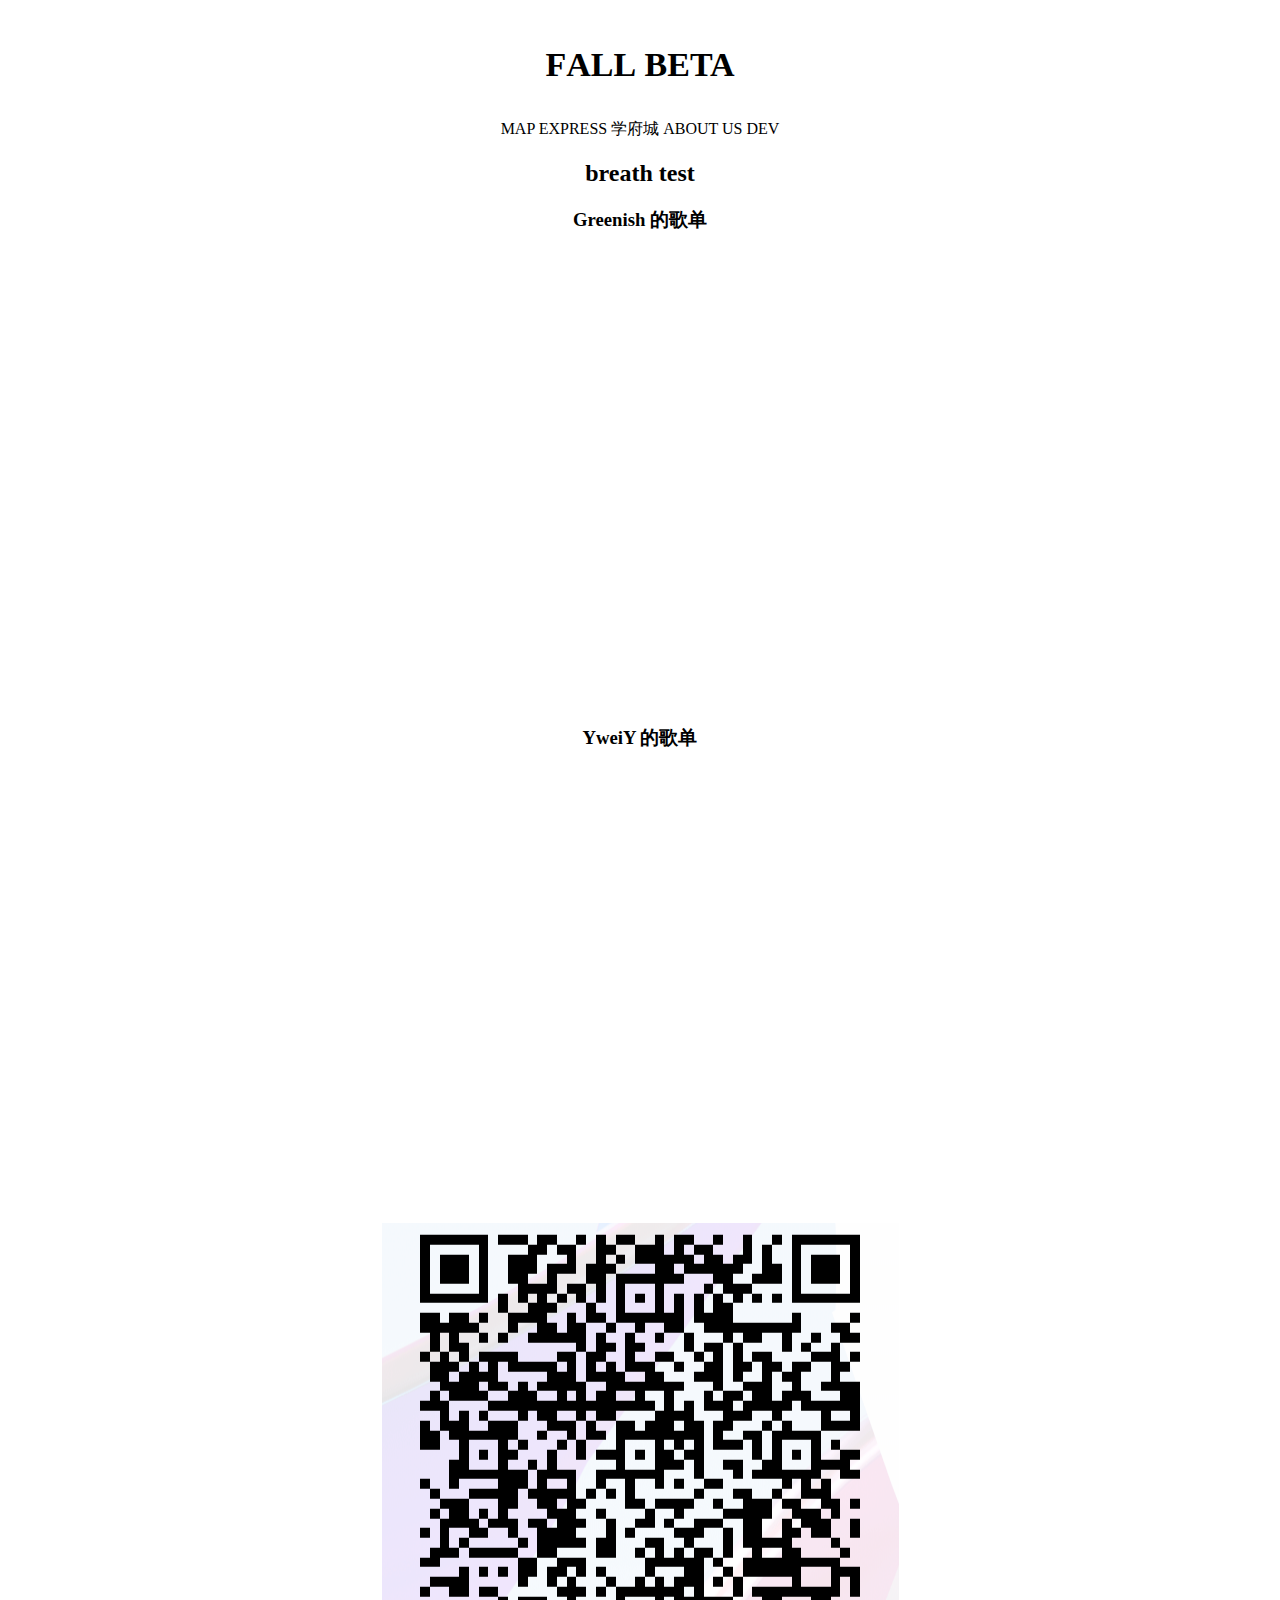
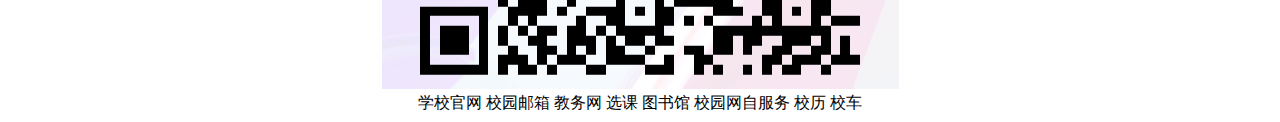
==== aboutus.html @ 3b4ffe4c "add dev" ====
<!DOCTYPE html>
<html ang="en">
  <head>
    <meta charset="utf-8">
    <title>Fall beta</title>
    <link rel="stylesheet" href="css/css.css">
   </head>
  <body>
    <h1>Fall beta</h1>
    <nav>
      <a href="index.html">MAP</a>
      <a href="express.html">EXPRESS</a>
      <a href="xuefucheng.html">学府城</a>
      <a href="aboutus.html">ABOUT US</a>
      <a href="dev.html">DEV</a>
    </nav>
    <h2>breath test</h2>

    <div>
      <h3>Greenish 的歌单</h3>
    <iframe allow="autoplay *; encrypted-media *;" frameborder="0" height="450" style="width:100%;max-width:660px;overflow:hidden;background:transparent;" sandbox="allow-forms allow-popups allow-same-origin allow-scripts allow-storage-access-by-user-activation allow-top-navigation-by-user-activation" src="https://embed.music.apple.com/cn/playlist/share/pl.u-yZyVWBVuYBd84BK"></iframe>
    </div>
    <div>
      <h3>YweiY 的歌单</h3>
      <iframe allow="autoplay *; encrypted-media *;" frameborder="0" height="450" style="width:100%;max-width:660px;overflow:hidden;background:transparent;" sandbox="allow-forms allow-popups allow-same-origin allow-scripts allow-storage-access-by-user-activation allow-top-navigation-by-user-activation" src="https://embed.music.apple.com/cn/playlist/share/pl.u-RRbVvlWT3lAM54l"></iframe>
    </div>
    <div>
    <img class="QR"src="pic/QR.png" alt="QQ群">
    </div>
<footer>
  <a href="http://www.xauat.edu.cn/">学校官网</a>
  <a href="http://mail.xauat.edu.cn/">校园邮箱</a>
  <a href="http://jwc.xauat.edu.cn/">教务网</a>
  <a href="http://xk.xauat.edu.cn/">选课</a>
  <a href="http://lib.xauat.edu.cn/">图书馆</a>
  <a href="10.186.255.33">校园网自服务</a>
  <a href="http://www.xauat.edu.cn/zh-cn/html/12xxfw/xyrl.html">校历</a>
  <a href="http://www.xauat.edu.cn/zh-cn/html/12xxfw/xyjt.html">校车</a>
</footer>

  </body>
---- css/css.css ----
h1{
  font-variant:all-petite-caps;
  font-size :300%;
  text-align:center;
}
nav {
  text-align: center;
}
nav a{
  text-decoration: none;
  color:#000000;
  background:#ffffff;
  text-align:center;
}
h2 {
  text-align: center;
}
div {
  text-align: center;
}
footer a{
  text-decoration: none;
  color:#000000;
  background:#ffffff;
  text-align:center;
}
footer {
  text-align: center;
}
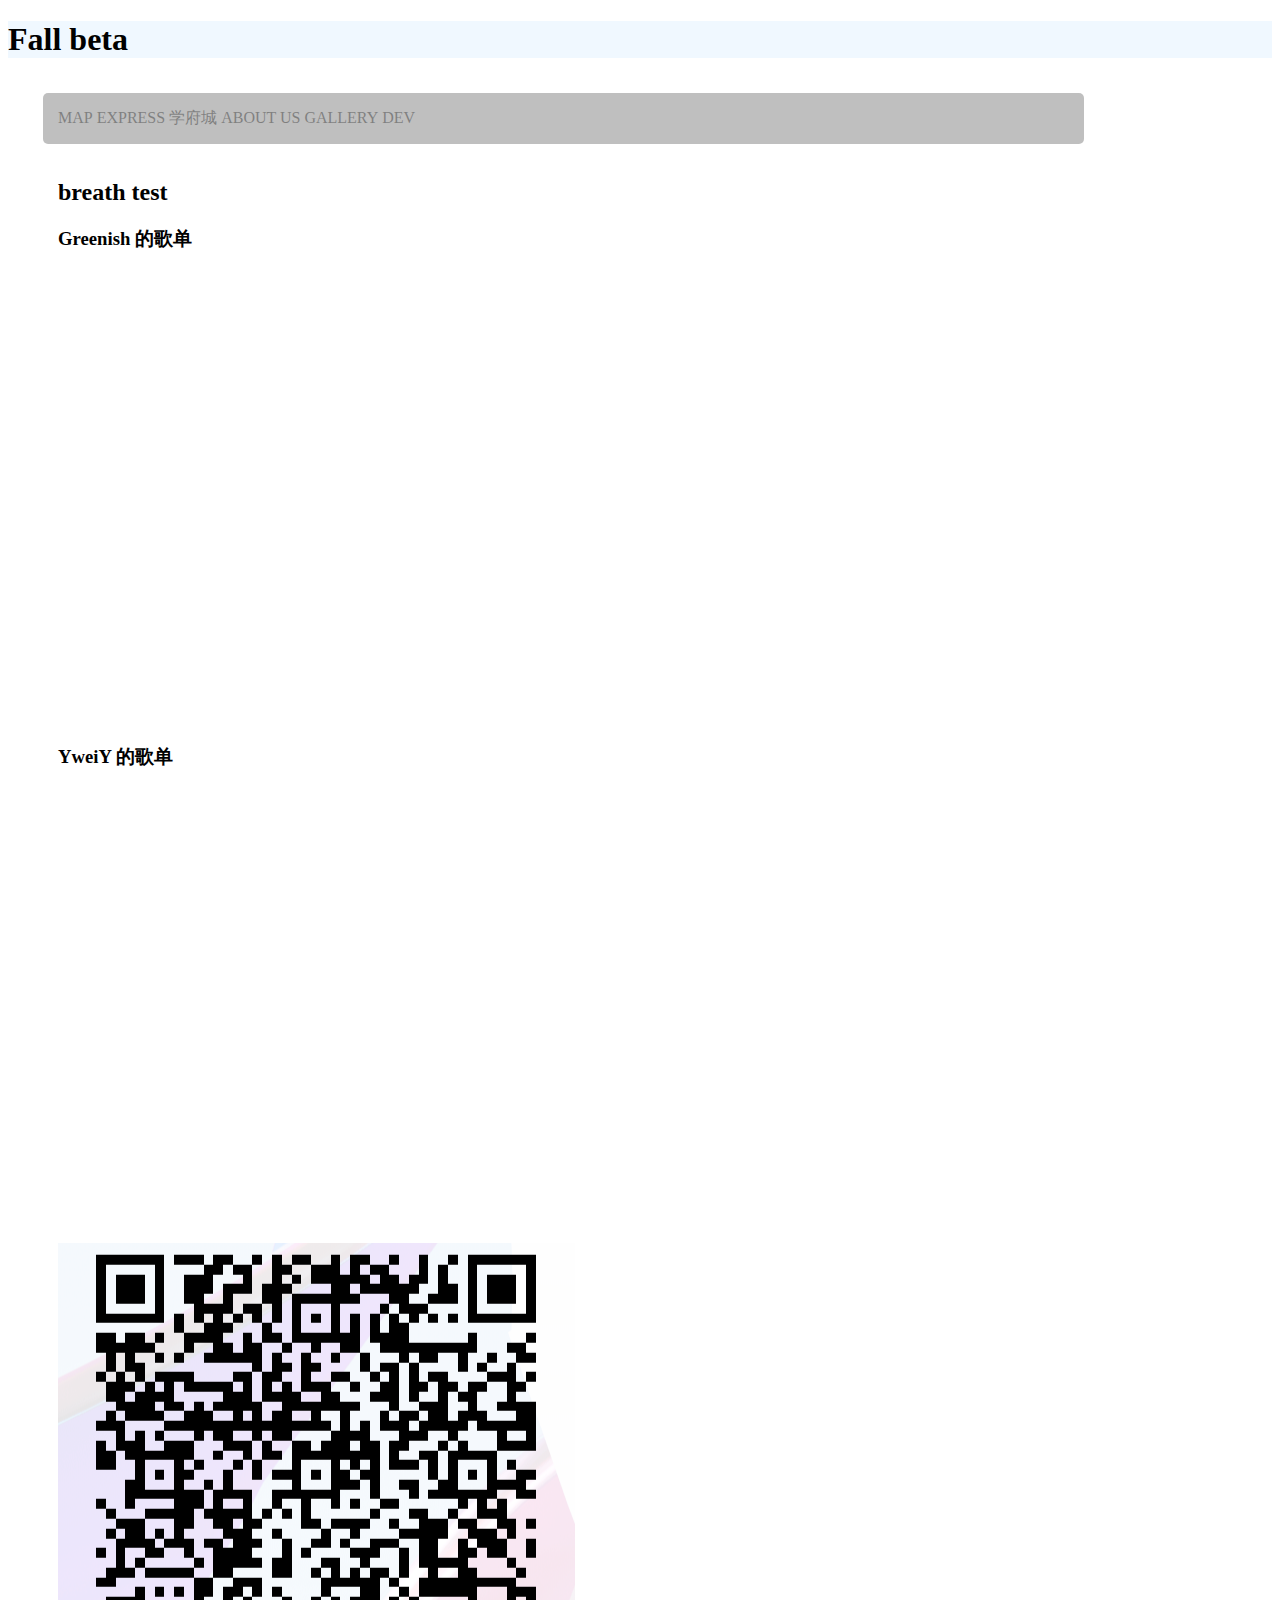
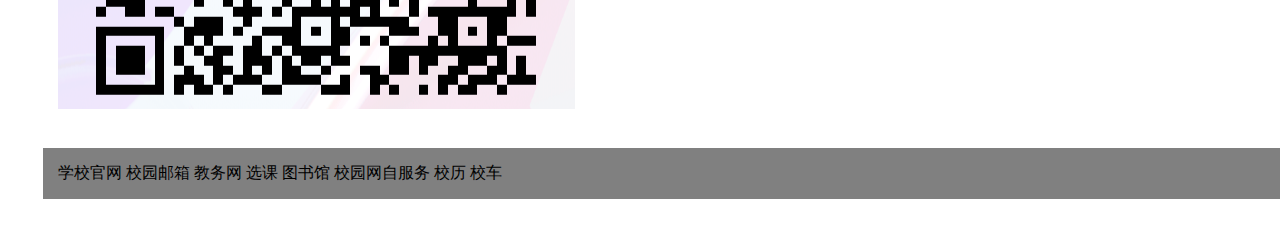
==== commit ecad4d70: "UI-1 install" ====
--- a/aboutus.html
+++ b/aboutus.html
@@ -3,21 +3,27 @@
   <head>
     <meta charset="utf-8">
     <title>Fall beta</title>
-    <link rel="stylesheet" href="css/css.css">
+    <link rel="stylesheet" href="dev/dev.css">
    </head>
   <body>
-    <h1>Fall beta</h1>
-    <nav>
-      <a href="index.html">MAP</a>
-      <a href="express.html">EXPRESS</a>
-      <a href="xuefucheng.html">学府城</a>
-      <a href="aboutus.html">ABOUT US</a>
-      <a href="dev.html">DEV</a>
-    </nav>
-    <h2>breath test</h2>
+    <h1>Fall beta</h1>    
+    <div class="navbar">
+     <nav>
+       <a href="index.html">MAP</a>
+       <a href="express.html">EXPRESS</a>
+       <a href="xuefucheng.html">学府城</a>
+       <a href="aboutus.html">ABOUT US</a>
+       <a href="gallery.html">GALLERY</a>
+       <a href="dev.html">DEV</a>
+     </nav>
+    </div>
+    <div class="status">
+     <h2>breath test</h2>
+    </div>
 
+    <div class="content">
     <div>
-      <h3>Greenish 的歌单</h3>
+   <h3>Greenish 的歌单</h3>
     <iframe allow="autoplay *; encrypted-media *;" frameborder="0" height="450" style="width:100%;max-width:660px;overflow:hidden;background:transparent;" sandbox="allow-forms allow-popups allow-same-origin allow-scripts allow-storage-access-by-user-activation allow-top-navigation-by-user-activation" src="https://embed.music.apple.com/cn/playlist/share/pl.u-yZyVWBVuYBd84BK"></iframe>
     </div>
     <div>
@@ -25,17 +31,22 @@
       <iframe allow="autoplay *; encrypted-media *;" frameborder="0" height="450" style="width:100%;max-width:660px;overflow:hidden;background:transparent;" sandbox="allow-forms allow-popups allow-same-origin allow-scripts allow-storage-access-by-user-activation allow-top-navigation-by-user-activation" src="https://embed.music.apple.com/cn/playlist/share/pl.u-RRbVvlWT3lAM54l"></iframe>
     </div>
     <div>
-    <img class="QR"src="pic/QR.png" alt="QQ群">
+    <img class="QR"src="image/QR.png" alt="QQ群">
+  </div>
     </div>
-<footer>
-  <a href="http://www.xauat.edu.cn/">学校官网</a>
-  <a href="http://mail.xauat.edu.cn/">校园邮箱</a>
-  <a href="http://jwc.xauat.edu.cn/">教务网</a>
-  <a href="http://xk.xauat.edu.cn/">选课</a>
-  <a href="http://lib.xauat.edu.cn/">图书馆</a>
-  <a href="10.186.255.33">校园网自服务</a>
-  <a href="http://www.xauat.edu.cn/zh-cn/html/12xxfw/xyrl.html">校历</a>
-  <a href="http://www.xauat.edu.cn/zh-cn/html/12xxfw/xyjt.html">校车</a>
-</footer>
 
+
+    <div class="footer">
+     <footer>
+       <a href="http://www.xauat.edu.cn/">学校官网</a>
+       <a href="http://mail.xauat.edu.cn/">校园邮箱</a>
+       <a href="http://jwc.xauat.edu.cn/">教务网</a>
+       <a href="http://xk.xauat.edu.cn/">选课</a>
+       <a href="http://lib.xauat.edu.cn/">图书馆</a>
+       <a href="10.186.255.33">校园网自服务</a>
+       <a href="http://www.xauat.edu.cn/zh-cn/html/12xxfw/xyrl.html">校历</a>
+       <a href="http://www.xauat.edu.cn/zh-cn/html/12xxfw/xyjt.html">校车</a>
+     </footer>
+    </div>
   </body>
+<html>--- a/dev/dev.css
+++ b/dev/dev.css
@@ -0,0 +1,85 @@
+.logo {
+   width: 2%;
+   display: block;
+}
+h1 {background-color: aliceblue;
+    display: block;
+    font-family: ' sans-serif,Times New Roman, Times';
+}
+.navbar {
+  background:#808080;
+  opacity: 0.5;
+  display: block;
+  width: 80%;
+  border-radius: 5px;
+  text-align: left;
+  border: 10px ;
+  margin: 35px;
+  padding: 15px;
+  position: -webkit-sticky; /* Safari */
+    position: sticky;
+    top: 0;
+   z-index: 1;
+
+}
+.navbar a{
+  text-decoration: none;
+  color:#000000;
+  display: inline-block;
+}
+.status {
+    position: relative;
+    left:50px;
+}
+.content {
+    position: relative;
+    left:50px;
+}
+.footer a{
+    text-decoration: none;
+    color:#000000;
+}
+.footer {
+  color:#000000;
+  background:#808080;
+  opacity: 1;
+  display: inline-block;
+  width: 100%;
+  
+  text-align: left;
+  border: 10px ;
+  margin: 35px;
+  padding: 15px;    
+}
+@media all and (min-width:1068px){
+
+.pdf {
+  display: on;
+}
+}
+@media all and (max-width:1068px){
+.pic {
+  display:on;
+  width:1000px;
+}
+.pdf {
+  display: none;
+}
+.h1 {
+    font-size: xx-large;
+}
+.navbar {
+    width: 100%;
+}
+.navbar a{
+    font-size: xx-large;
+}
+.status{
+    font-size: xx-large;
+}
+.footer a{
+    font-size: xx-large;
+    text-align:justify;
+}
+
+}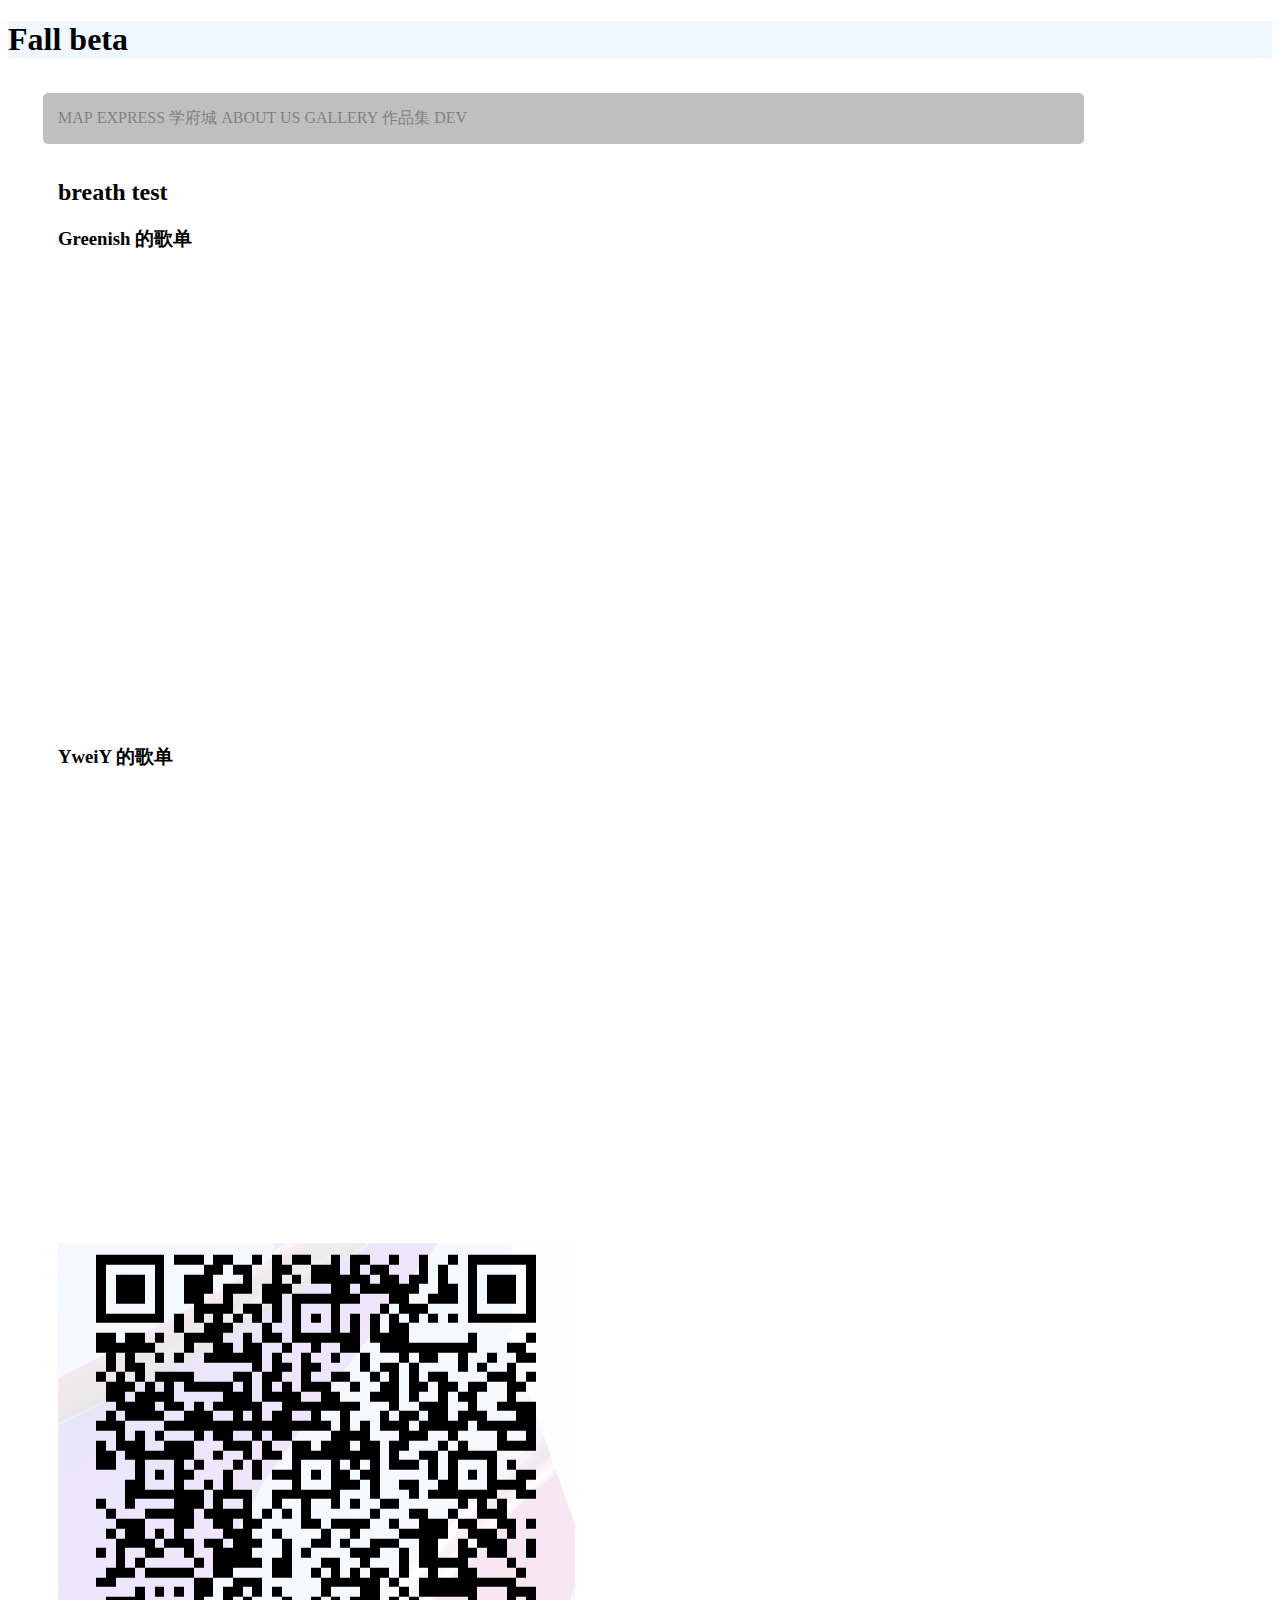
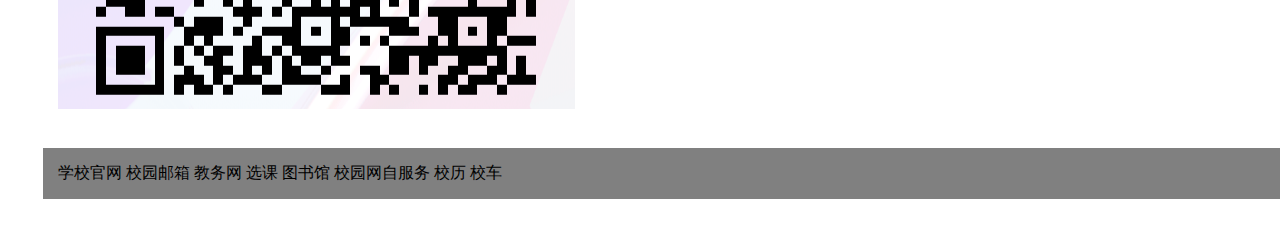
==== commit 2d2c9bfc: "add works" ====
--- a/aboutus.html
+++ b/aboutus.html
@@ -6,7 +6,7 @@
     <link rel="stylesheet" href="dev/dev.css">
    </head>
   <body>
-    <h1>Fall beta</h1>    
+    <h1>Fall beta</h1>
     <div class="navbar">
      <nav>
        <a href="index.html">MAP</a>
@@ -14,6 +14,7 @@
        <a href="xuefucheng.html">学府城</a>
        <a href="aboutus.html">ABOUT US</a>
        <a href="gallery.html">GALLERY</a>
+       <a href="works.html">作品集</a>
        <a href="dev.html">DEV</a>
      </nav>
     </div>
@@ -49,4 +50,4 @@
      </footer>
     </div>
   </body>
-<html>+<html>
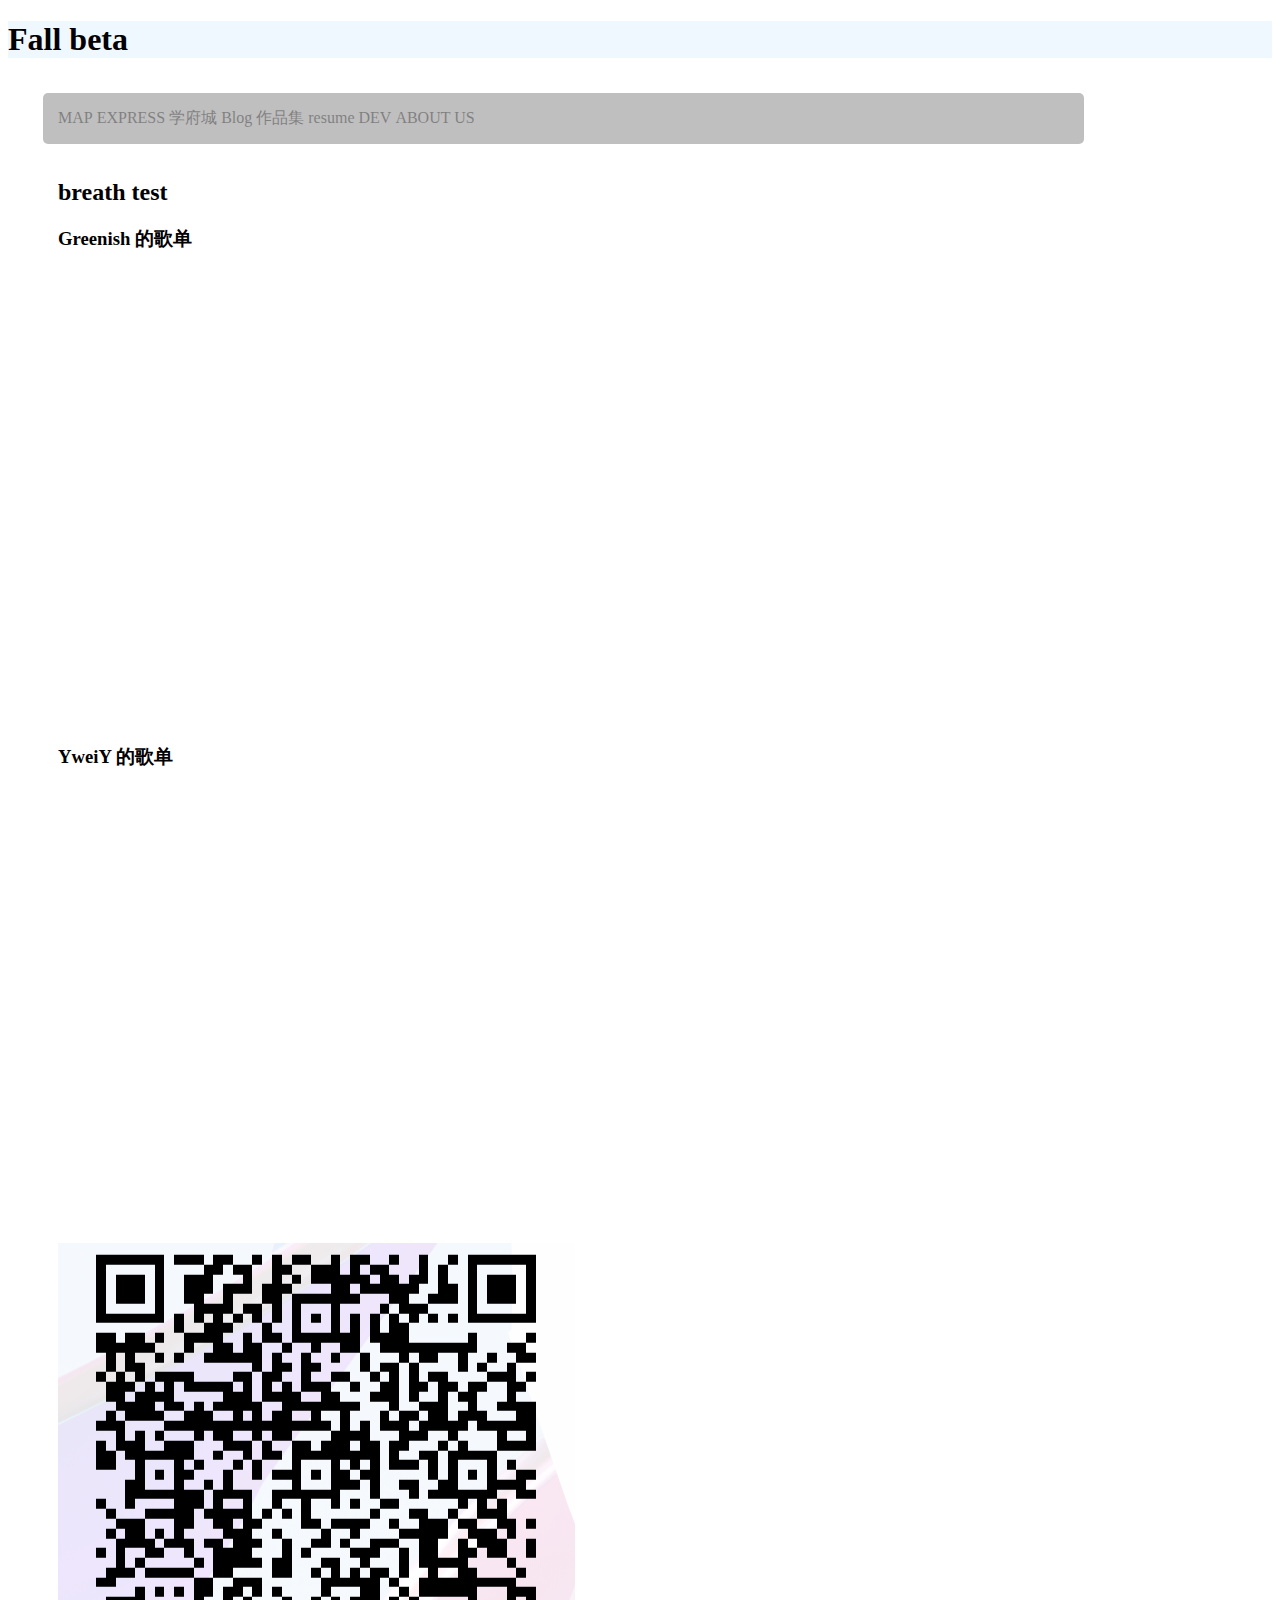
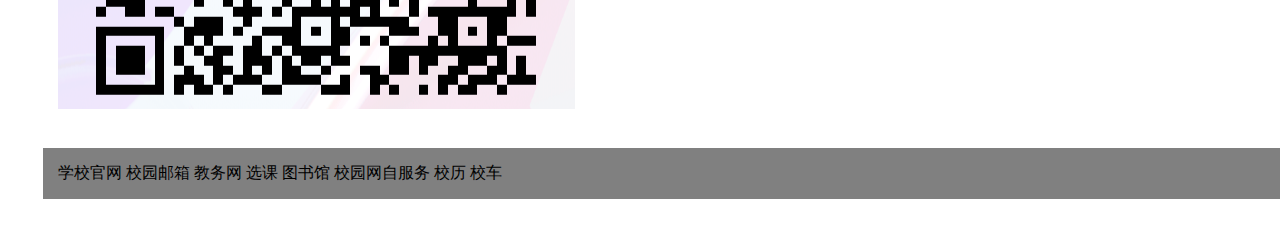
==== commit 06b94533: "update22.12.30:blog&resume" ====
--- a/aboutus.html
+++ b/aboutus.html
@@ -8,15 +8,16 @@
   <body>
     <h1>Fall beta</h1>
     <div class="navbar">
-     <nav>
-       <a href="index.html">MAP</a>
-       <a href="express.html">EXPRESS</a>
-       <a href="xuefucheng.html">学府城</a>
-       <a href="aboutus.html">ABOUT US</a>
-       <a href="gallery.html">GALLERY</a>
-       <a href="works.html">作品集</a>
-       <a href="dev.html">DEV</a>
-     </nav>
+      <nav>
+        <a href="index.html">MAP</a>
+        <a href="express.html">EXPRESS</a>
+        <a href="xuefucheng.html">学府城</a>
+        <a href="blog.html">Blog</a>
+        <a href="works.html">作品集</a>
+        <a href="resume.html">resume</a>
+        <a href="dev.html">DEV</a>
+        <a href="aboutus.html">ABOUT US</a>
+      </nav>
     </div>
     <div class="status">
      <h2>breath test</h2>
--- a/dev/dev.css
+++ b/dev/dev.css
@@ -45,11 +45,11 @@
   opacity: 1;
   display: inline-block;
   width: 100%;
-  
+
   text-align: left;
   border: 10px ;
   margin: 35px;
-  padding: 15px;    
+  padding: 15px;
 }
 @media all and (min-width:1068px){
 
@@ -61,6 +61,9 @@
 .pic {
   display:on;
   width:1000px;
+}
+.pic-w{
+   left:50%;
 }
 .pdf {
   display: none;
@@ -82,4 +85,4 @@
     text-align:justify;
 }
 
-}+}
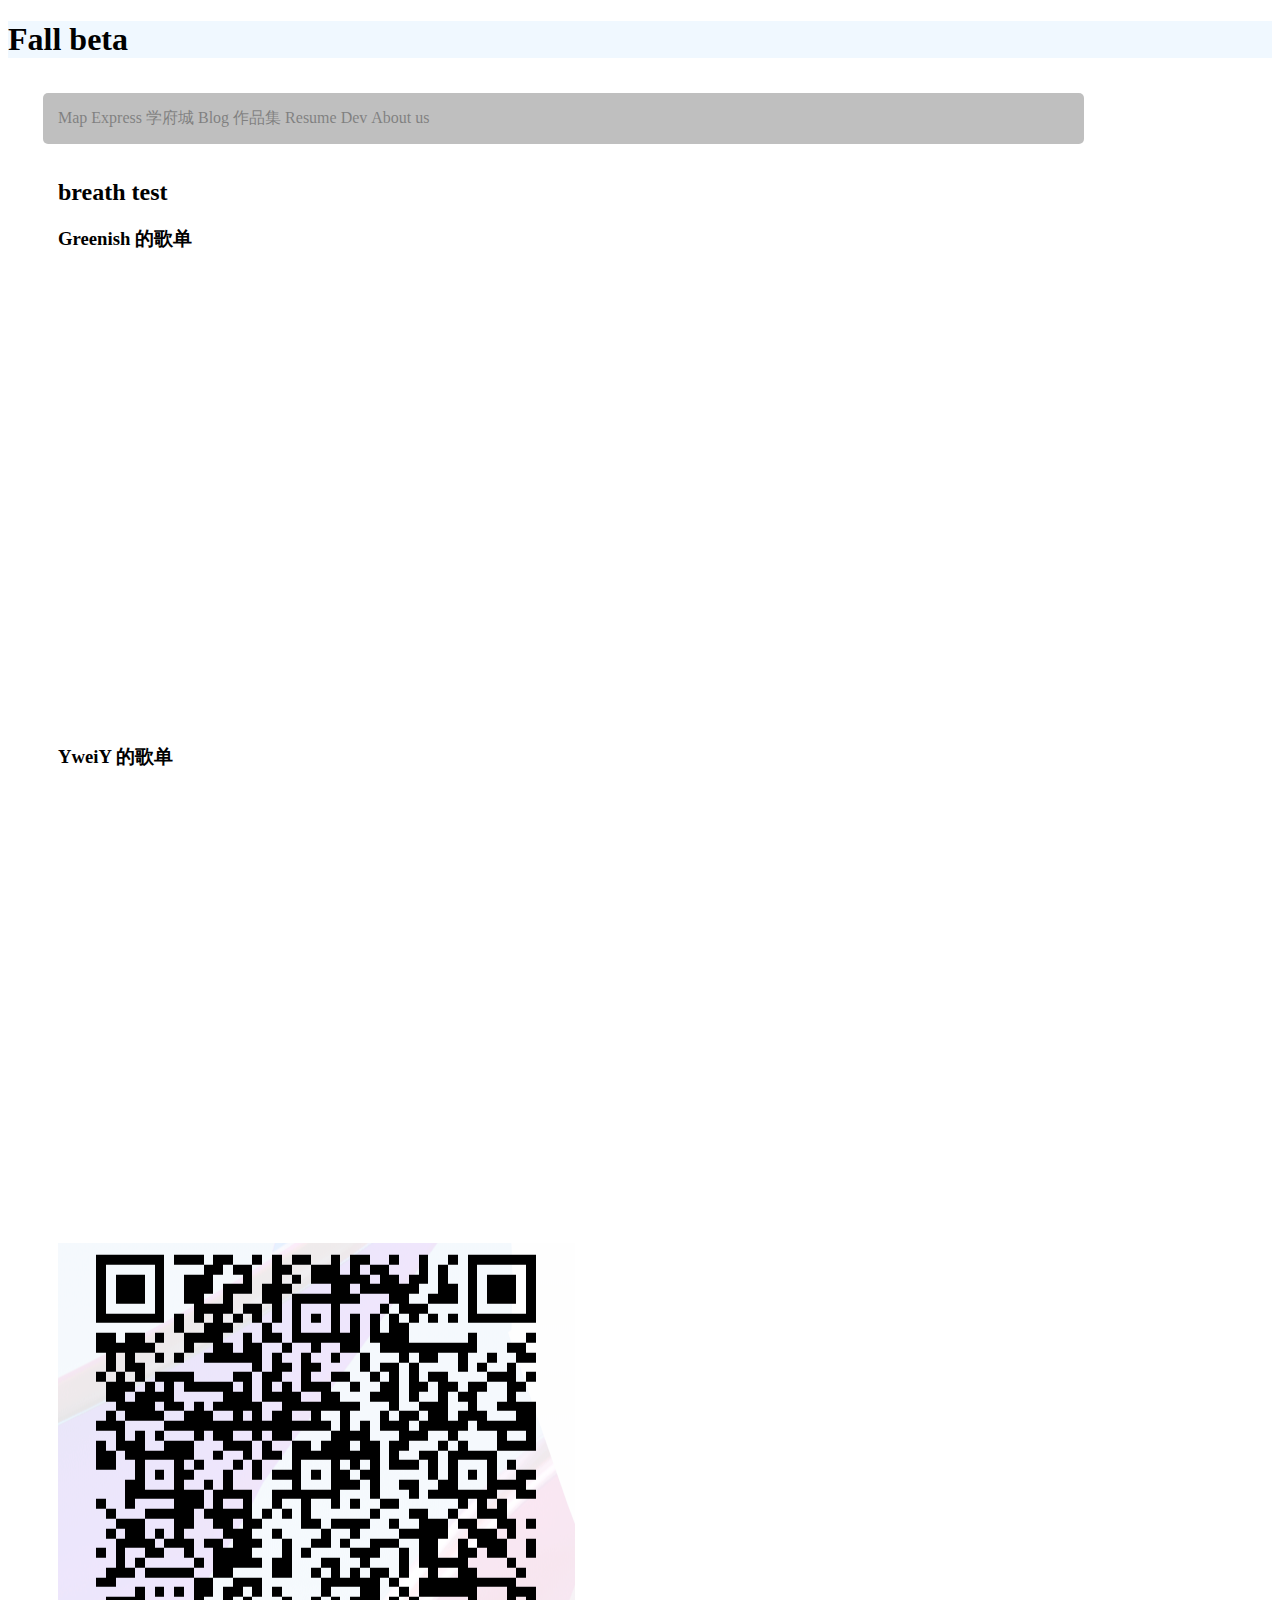
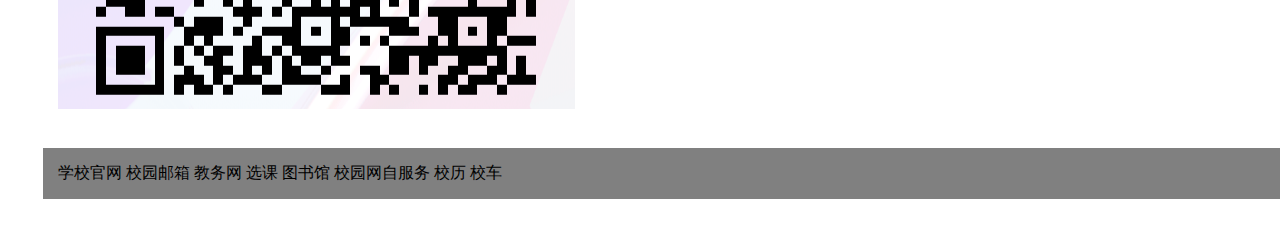
==== commit 6ff55435: "tune" ====
--- a/aboutus.html
+++ b/aboutus.html
@@ -9,14 +9,14 @@
     <h1>Fall beta</h1>
     <div class="navbar">
       <nav>
-        <a href="index.html">MAP</a>
-        <a href="express.html">EXPRESS</a>
+        <a href="index.html">Map</a>
+        <a href="express.html">Express</a>
         <a href="xuefucheng.html">学府城</a>
         <a href="blog.html">Blog</a>
         <a href="works.html">作品集</a>
-        <a href="resume.html">resume</a>
-        <a href="dev.html">DEV</a>
-        <a href="aboutus.html">ABOUT US</a>
+        <a href="resume.html">Resume</a>
+        <a href="dev.html">Dev</a>
+        <a href="aboutus.html">About us</a>
       </nav>
     </div>
     <div class="status">
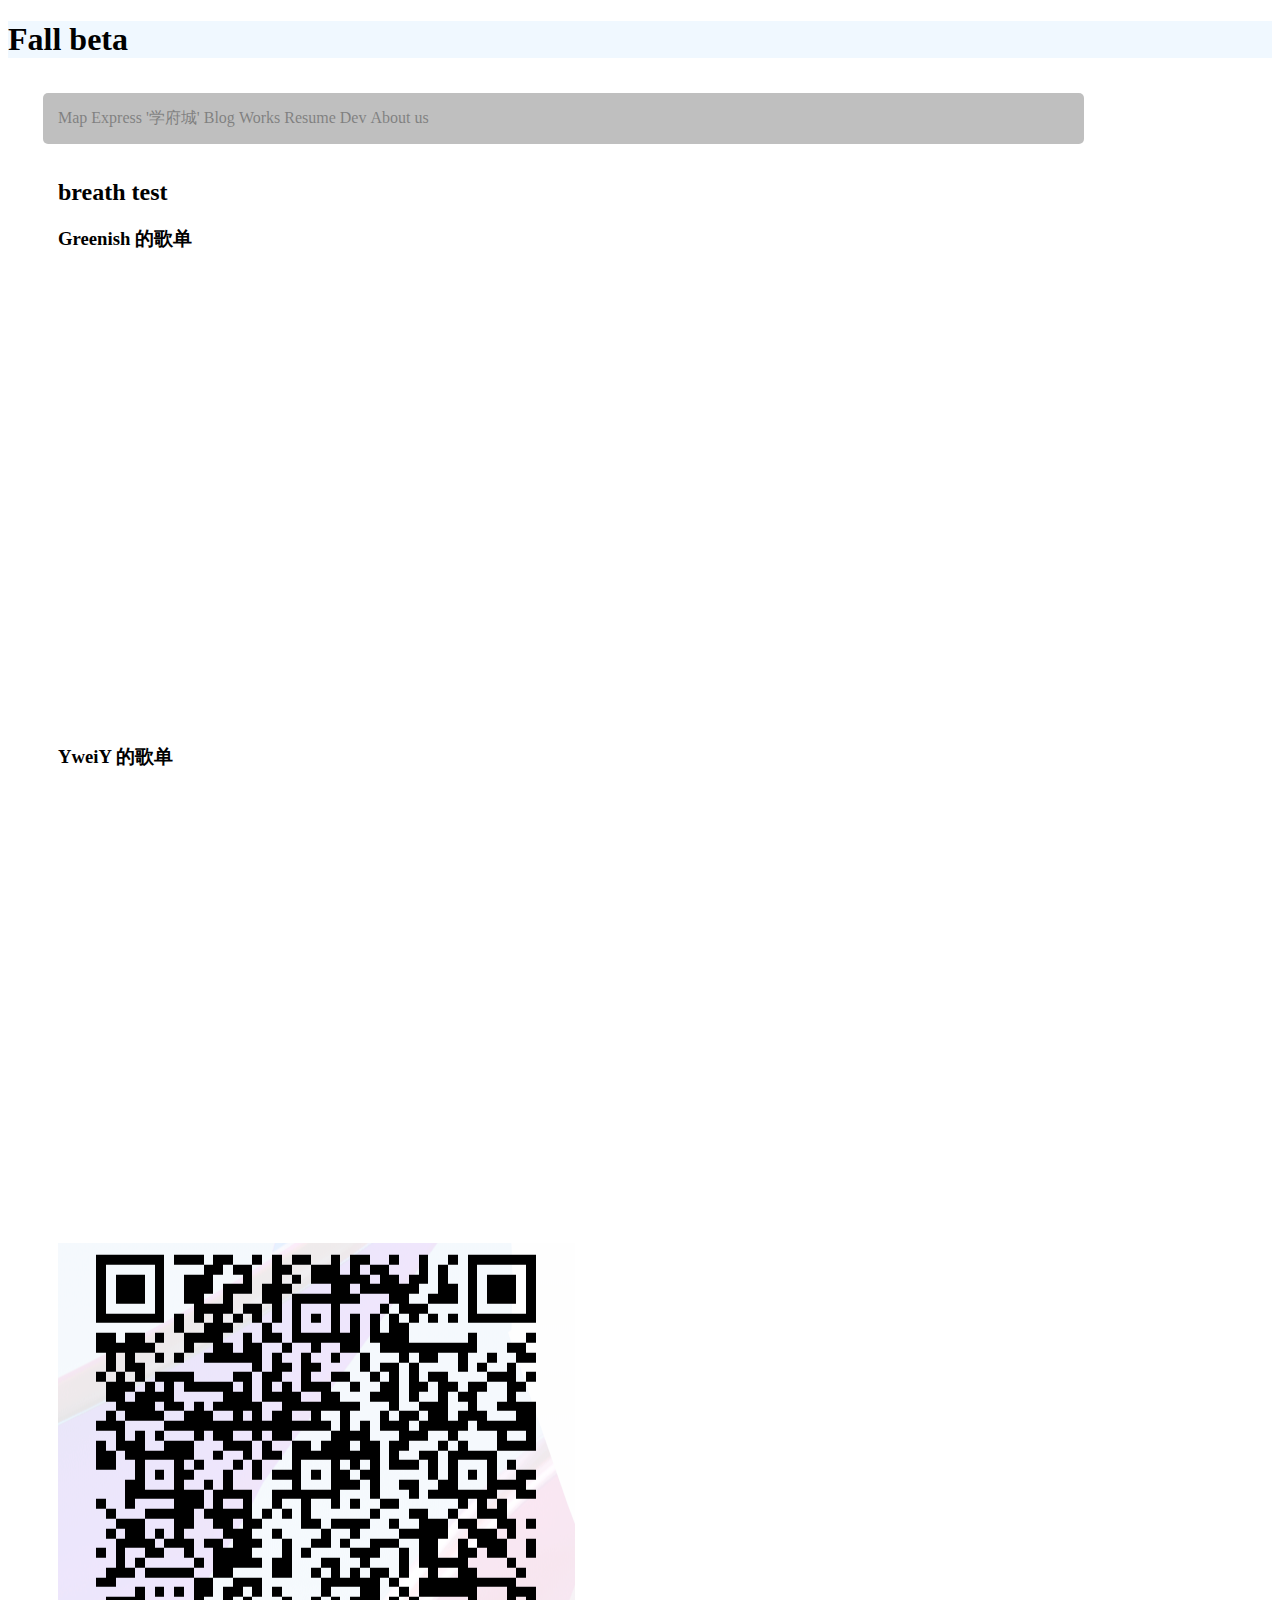
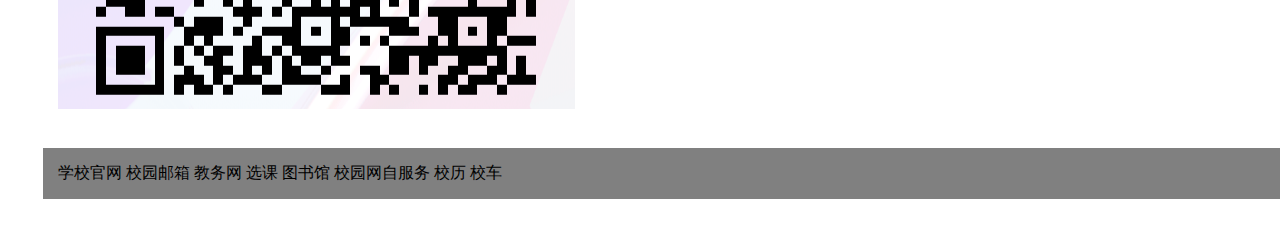
==== commit fa50b758: "nav bar" ====
--- a/aboutus.html
+++ b/aboutus.html
@@ -11,9 +11,9 @@
       <nav>
         <a href="index.html">Map</a>
         <a href="express.html">Express</a>
-        <a href="xuefucheng.html">学府城</a>
+        <a href="xuefucheng.html">'学府城'</a>
         <a href="blog.html">Blog</a>
-        <a href="works.html">作品集</a>
+        <a href="works.html">Works</a>
         <a href="resume.html">Resume</a>
         <a href="dev.html">Dev</a>
         <a href="aboutus.html">About us</a>
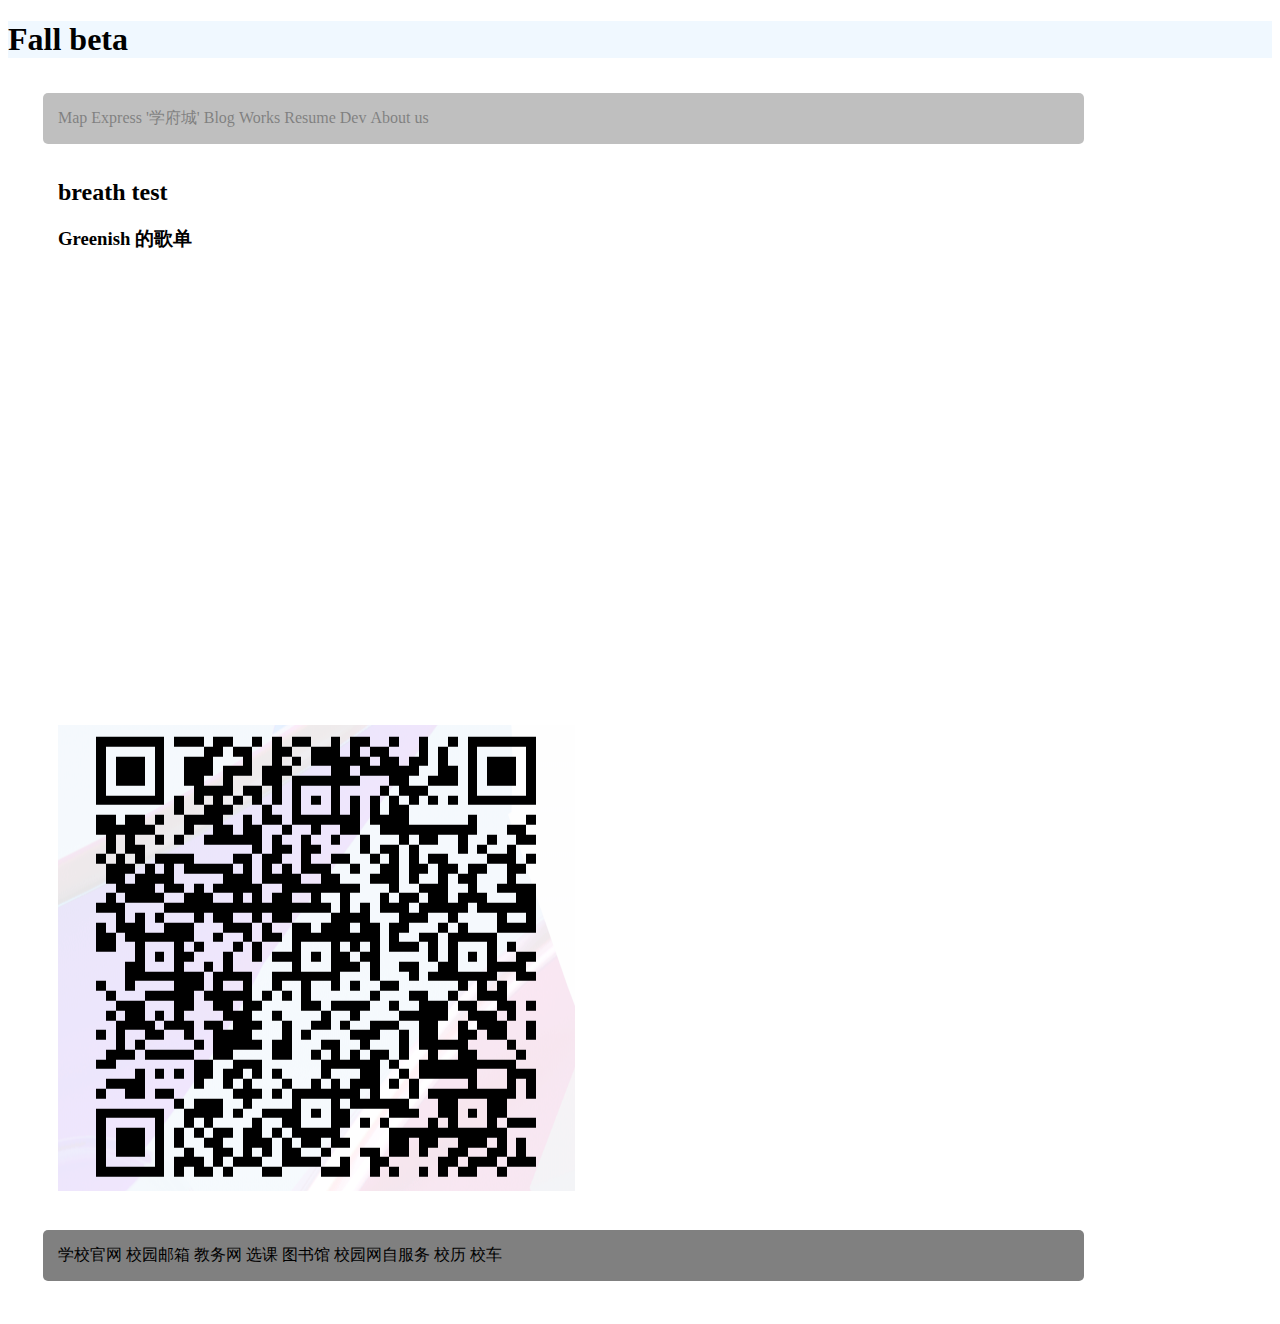
==== commit f08813e0: "music" ====
--- a/aboutus.html
+++ b/aboutus.html
@@ -26,12 +26,11 @@
     <div class="content">
     <div>
    <h3>Greenish 的歌单</h3>
-    <iframe allow="autoplay *; encrypted-media *;" frameborder="0" height="450" style="width:100%;max-width:660px;overflow:hidden;background:transparent;" sandbox="allow-forms allow-popups allow-same-origin allow-scripts allow-storage-access-by-user-activation allow-top-navigation-by-user-activation" src="https://embed.music.apple.com/cn/playlist/share/pl.u-yZyVWBVuYBd84BK"></iframe>
-    </div>
-    <div>
-      <h3>YweiY 的歌单</h3>
-      <iframe allow="autoplay *; encrypted-media *;" frameborder="0" height="450" style="width:100%;max-width:660px;overflow:hidden;background:transparent;" sandbox="allow-forms allow-popups allow-same-origin allow-scripts allow-storage-access-by-user-activation allow-top-navigation-by-user-activation" src="https://embed.music.apple.com/cn/playlist/share/pl.u-RRbVvlWT3lAM54l"></iframe>
-    </div>
+    <iframe allow="autoplay *; encrypted-media *;" frameborder="0" height="450"
+      style="width:100%;max-width:660px;overflow:hidden;background:transparent;"
+      sandbox="allow-forms allow-popups allow-same-origin allow-scripts allow-storage-access-by-user-activation allow-top-navigation-by-user-activation"
+      src="https://embed.music.apple.com/cn/playlist/greenish/pl.u-06oxxNWuWJYKxJg"></iframe>
+  </div>
     <div>
     <img class="QR"src="image/QR.png" alt="QQ群">
   </div>
--- a/dev/dev.css
+++ b/dev/dev.css
@@ -44,12 +44,13 @@
   background:#808080;
   opacity: 1;
   display: inline-block;
-  width: 100%;
+  width: 80%;
 
   text-align: left;
   border: 10px ;
   margin: 35px;
   padding: 15px;
+  border-radius: 5px;
 }
 @media all and (min-width:1068px){
 
@@ -72,7 +73,7 @@
     font-size: xx-large;
 }
 .navbar {
-    width: 100%;
+    width: 80%;
 }
 .navbar a{
     font-size: xx-large;
